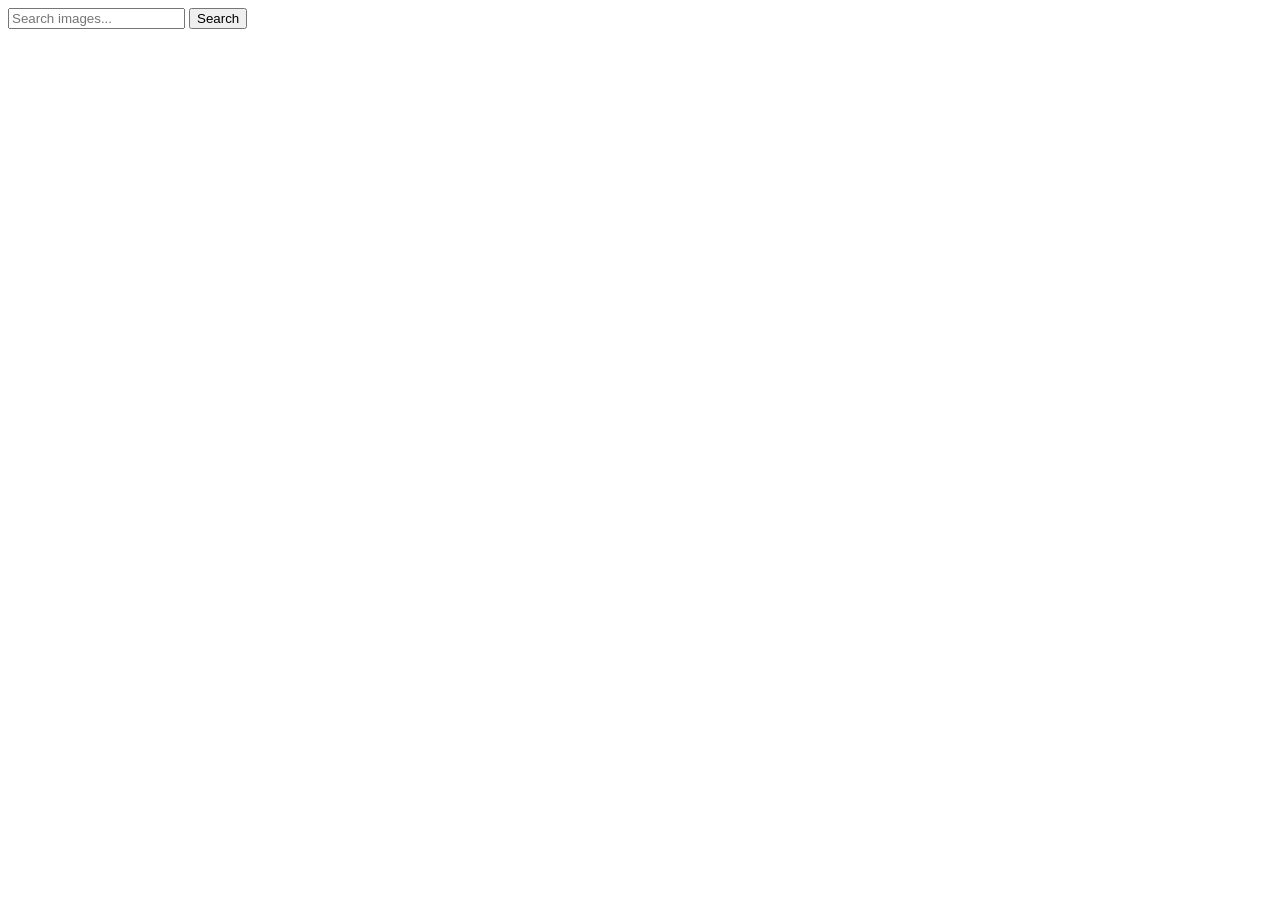
==== index.html @ e55c4df8 "Deploying to gh-pages from @ Stacy-york/goit-js-hw-12@c1e672005ad213cd688968821f1a0618530672cb 🚀" ====
<!DOCTYPE html>
<html lang="en">
  <head>
    <meta charset="UTF-8" />
    <link rel="icon" type="image/svg+xml" href="/goit-js-hw-12/favicon.svg" />
    <meta name="viewport" content="width=device-width, initial-scale=1.0" />
    <title>Gallery</title>
    <script type="module" crossorigin src="/goit-js-hw-12/index.js"></script>
    <link rel="modulepreload" crossorigin href="/goit-js-hw-12/assets/vendor-5l-LjSpL.js">
    <link rel="stylesheet" crossorigin href="/goit-js-hw-12/assets/vendor-DumFYO8Z.css">
    <link rel="stylesheet" crossorigin href="/goit-js-hw-12/assets/index-D2_r8Dzx.css">
  </head>
  <body>
    

    <main>
    <form class="form">
      <label class="form-label">
        <input class="form-input" type="text" name="search-text" placeholder="Search images..." required>
      </label>
      <button class="form-btn" type="submit">Search</button>
    </form>

    <span class="loader"></span>
  

    <ul class="gallery"></ul>
    </main>

   

  </body>
</html>
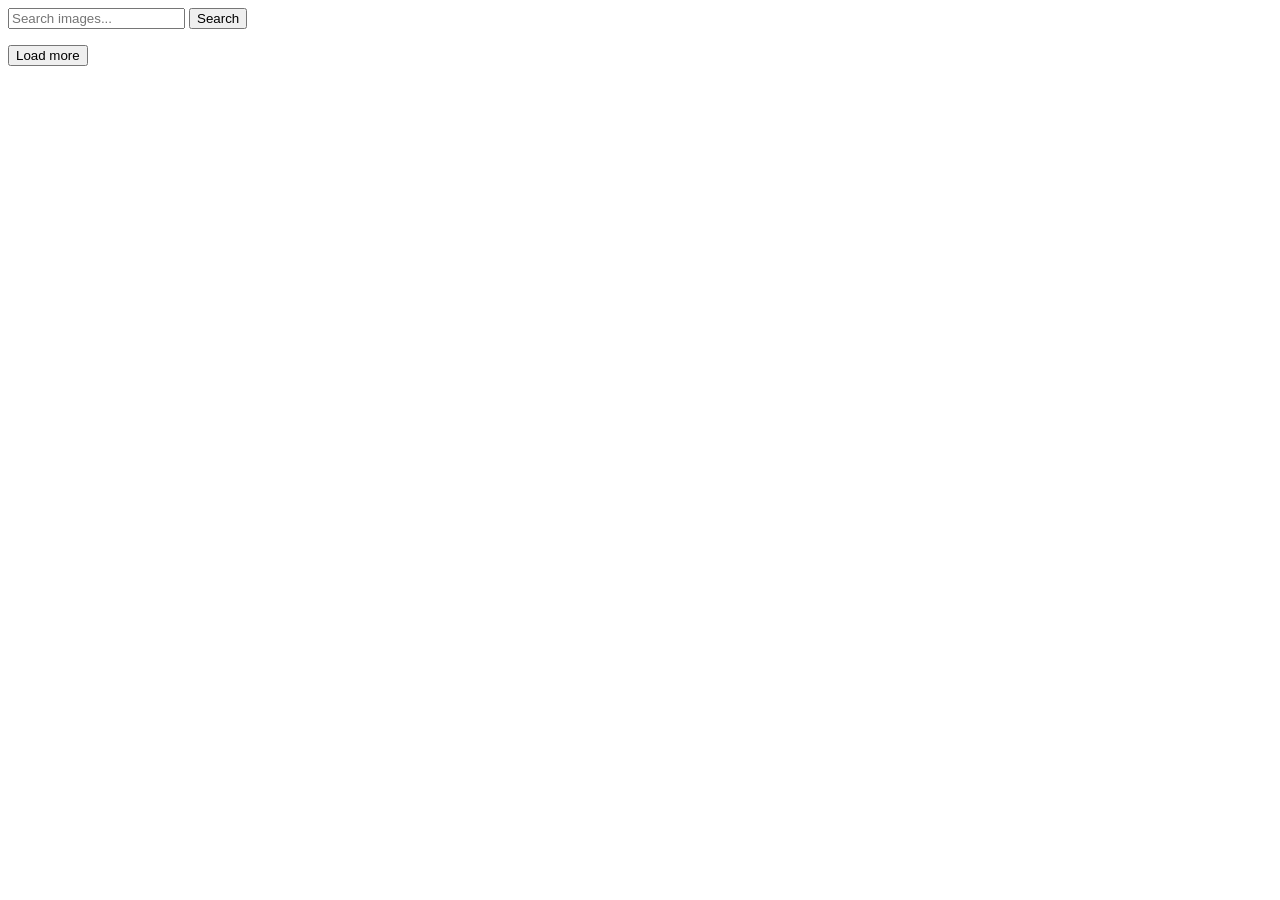
==== commit 1d707549: "Deploying to gh-pages from @ Stacy-york/goit-js-hw-12@2250d6654b289a70efd208a94706804e4c8dcd09 🚀" ====
--- a/index.html
+++ b/index.html
@@ -6,9 +6,9 @@
     <meta name="viewport" content="width=device-width, initial-scale=1.0" />
     <title>Gallery</title>
     <script type="module" crossorigin src="/goit-js-hw-12/index.js"></script>
-    <link rel="modulepreload" crossorigin href="/goit-js-hw-12/assets/vendor-5l-LjSpL.js">
+    <link rel="modulepreload" crossorigin href="/goit-js-hw-12/assets/vendor-30VqbI-A.js">
     <link rel="stylesheet" crossorigin href="/goit-js-hw-12/assets/vendor-DumFYO8Z.css">
-    <link rel="stylesheet" crossorigin href="/goit-js-hw-12/assets/index-D2_r8Dzx.css">
+    <link rel="stylesheet" crossorigin href="/goit-js-hw-12/assets/index-BmL-mlq2.css">
   </head>
   <body>
     
@@ -25,6 +25,8 @@
   
 
     <ul class="gallery"></ul>
+
+    <button class="load-more">Load more</button>
     </main>
 
    
